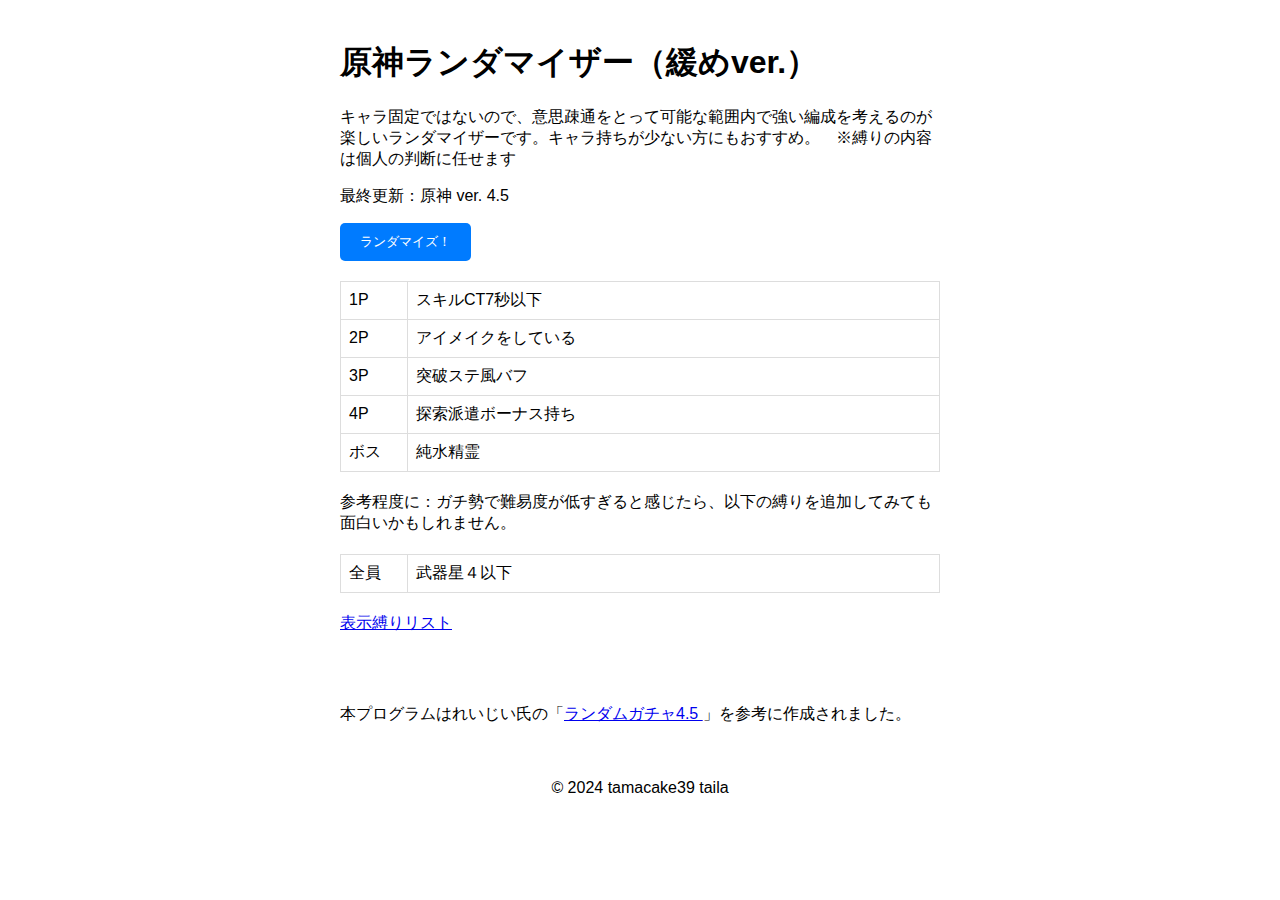
==== index.html @ 8609ba9f "Update index.html" ====
<!DOCTYPE html>
<html lang="ja-JP">
<head>
    <meta charset="UTF-8">
    <meta name="viewport" content="width=device-width, initial-scale=1.0">
    <meta name="description" content="原神の暇つぶしの補助をします。※縛りの内容は個人の判断に任せます">
    <meta name="data" content="2024-03-28">
    <title>原神ランダマイザー（緩めver.）</title>
    <link rel="stylesheet" href="styles.css">
    <script src="script.js"></script>

</head>
<body>
    <div class="container">
        <div class="content">

            <h1>原神ランダマイザー（緩めver.）</h1>

            <p>キャラ固定ではないので、意思疎通をとって可能な範囲内で強い編成を考えるのが楽しいランダマイザーです。キャラ持ちが少ない方にもおすすめ。　※縛りの内容は個人の判断に任せます</p>
            <p>最終更新：原神 ver. 4.5</p>
            
            <!--
            <div>
                <input type="radio" id="easy" name="level" value="easy" checked />
                <label for="easy">通常</label>
            </div>
            <div>
                <input type="radio" id="medium" name="level" value="medium" />
                <label for="medium">中間</label>
            </div>
            <div>
                <input type="radio" id="hard" name="level" value="hard" />
                <label for="hard">地獄</label>
            </div>
            -->

            <button class="executer">ランダマイズ！</button>
            
            <table id="dataTable">
                <tbody>
                    <!-- JSON data will be inserted here -->
                </tbody>
            </table>
            
            <p>参考程度に：ガチ勢で難易度が低すぎると感じたら、以下の縛りを追加してみても面白いかもしれません。</p>
            
            <table id="dataTable2">
                <tbody>
                    <!-- JSON data will be inserted here -->
                </tbody>
            </table>

          
            <a href="./data.json">表示縛りリスト</a>

            <br>
            <br>
            <br>
            <br>

            <p>本プログラムはれいじい氏の「<a href="https://docs.google.com/spreadsheets/d/1OSNBF7jOywGReE0lzNi7EmO-XgfzSGvc">ランダムガチャ4.5
            </a>」を参考に作成されました。</p>
            
            <br>

            <footer>
                <p>&copy; 2024 tamacake39 taila</p>
            </footer>
        </div>
    </div>
</body>
</html>
---- styles.css ----
body {
    margin: 0;
    font-family: Arial, sans-serif;
}

.container {
    max-width: 600px; /* 幅の制限 */
    margin: 0 auto; /* 中央揃え */
    padding: 20px;
    display: flex;
    align-items: center;
}

.content {
    flex: 1; /* 余白を埋める */
}

.executer {
    padding: 10px 20px;
    background-color: #007bff;
    color: #fff;
    border: none;
    border-radius: 5px;
    cursor: pointer;
}

#dataTable {
    margin: 20px 0;
    border-collapse: collapse;
    width: 100%;
}

#dataTable td, #dataTable th {
    border: 1px solid #dddddd;
    background-color: #ffffff;
    padding: 8px;
    text-align: left;
}

.table-wrapper {
    border: 1px solid #ccc;
    border-radius: 5px;
    overflow: auto;
    max-height: 300px;
}

#dataTable th:first-child,
#dataTable td:first-child {
    width: 50px; /* 最初の列の幅を100pxに設定 */
}

footer {
    margin-top: 20px;
    text-align: center;
}

body {
    margin: 0;
    font-family: Arial, sans-serif;
}

.container {
    max-width: 600px; /* 幅の制限 */
    margin: 0 auto; /* 中央揃え */
    padding: 20px;
    display: flex;
    align-items: center;
}

.content {
    flex: 1; /* 余白を埋める */
}

.executer {
    padding: 10px 20px;
    background-color: #007bff;
    color: #fff;
    border: none;
    border-radius: 5px;
    cursor: pointer;
}

#dataTable2 {
    margin: 20px 0;
    border-collapse: collapse;
    width: 100%;
}

#dataTable2 td, #dataTable2 th {
    border: 1px solid #dddddd;
    background-color: #ffffff;
    padding: 8px;
    text-align: left;
}

.table-wrapper {
    border: 1px solid #ccc;
    border-radius: 5px;
    overflow: auto;
    max-height: 300px;
}

#dataTable2 th:first-child,
#dataTable2 td:first-child {
    width: 50px; /* 最初の列の幅を100pxに設定 */
}
footer {
    margin-top: 20px;
    text-align: center;
}
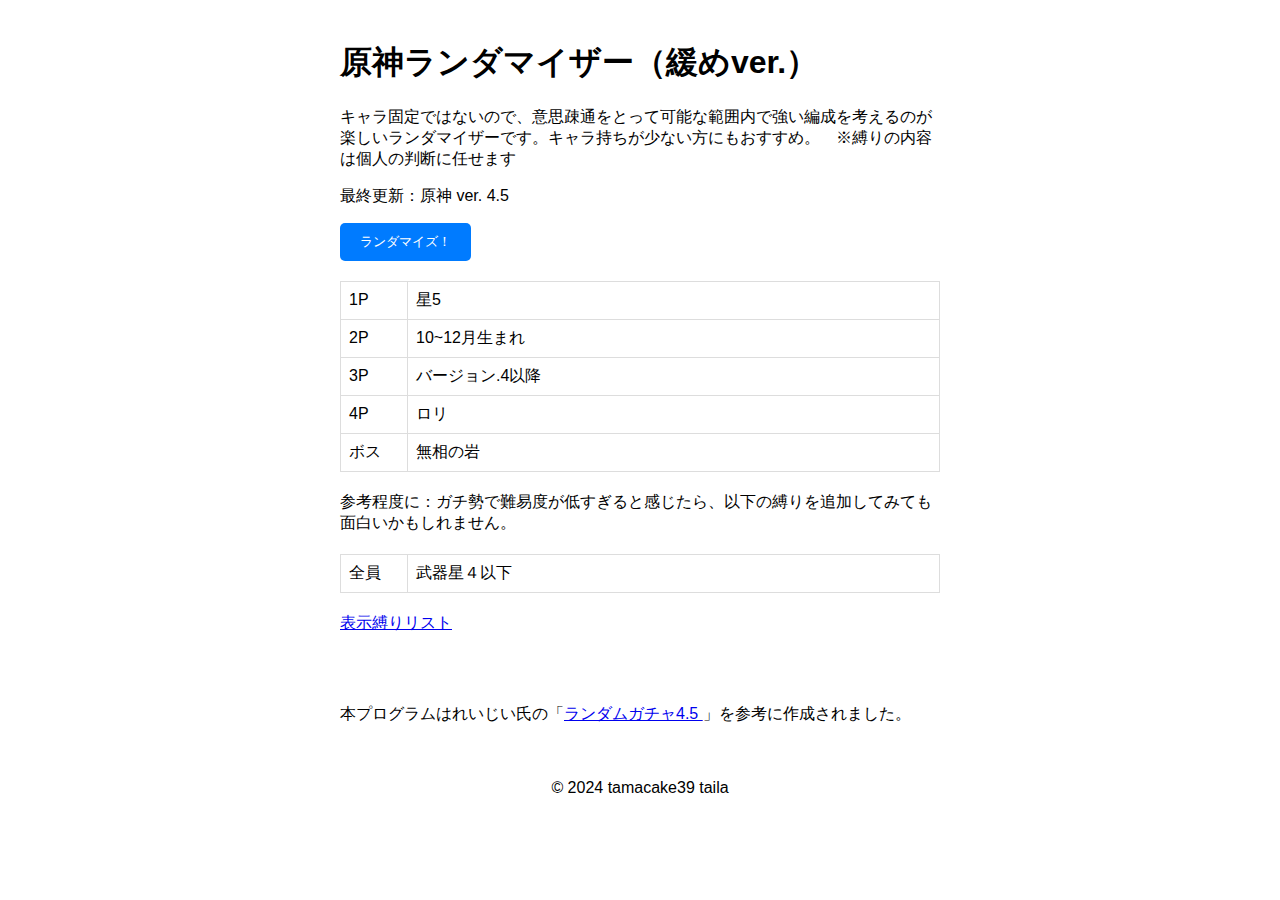
==== commit d3d37c58: "Update index.html" ====
--- a/index.html
+++ b/index.html
@@ -3,7 +3,7 @@
 <head>
     <meta charset="UTF-8">
     <meta name="viewport" content="width=device-width, initial-scale=1.0">
-    <meta name="description" content="原神の暇つぶしの補助をします。※縛りの内容は個人の判断に任せます">
+    <meta name="description" content="キャラ固定ではないので、意思疎通をとって可能な範囲内で強い編成を考えるのが楽しいランダマイザーです。キャラ持ちが少ない方にもおすすめ。">
     <meta name="data" content="2024-03-28">
     <title>原神ランダマイザー（緩めver.）</title>
     <link rel="stylesheet" href="styles.css">
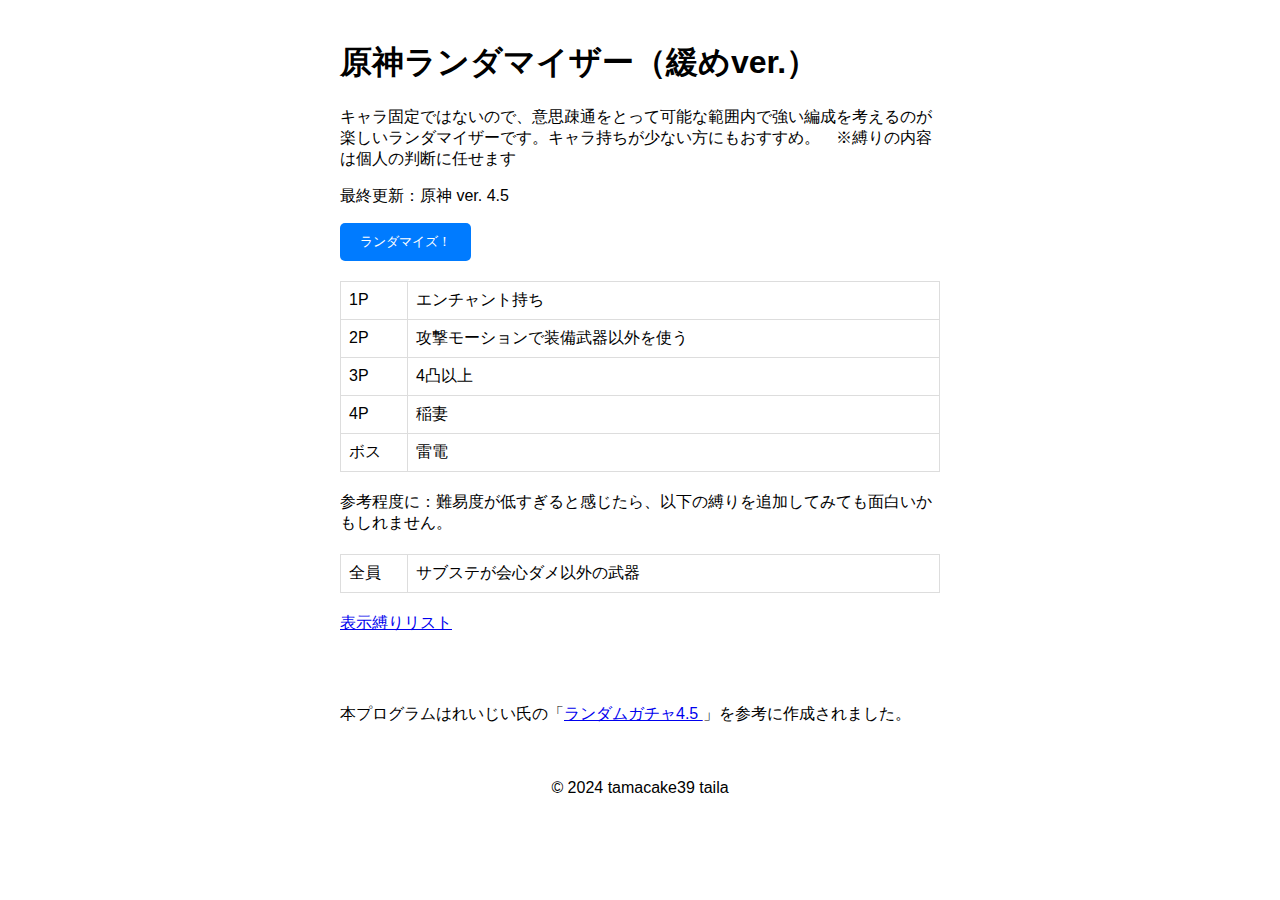
==== commit 4a63ecc3: "Update index.html" ====
--- a/index.html
+++ b/index.html
@@ -42,7 +42,7 @@
                 </tbody>
             </table>
             
-            <p>参考程度に：ガチ勢で難易度が低すぎると感じたら、以下の縛りを追加してみても面白いかもしれません。</p>
+            <p>参考程度に：難易度が低すぎると感じたら、以下の縛りを追加してみても面白いかもしれません。</p>
             
             <table id="dataTable2">
                 <tbody>
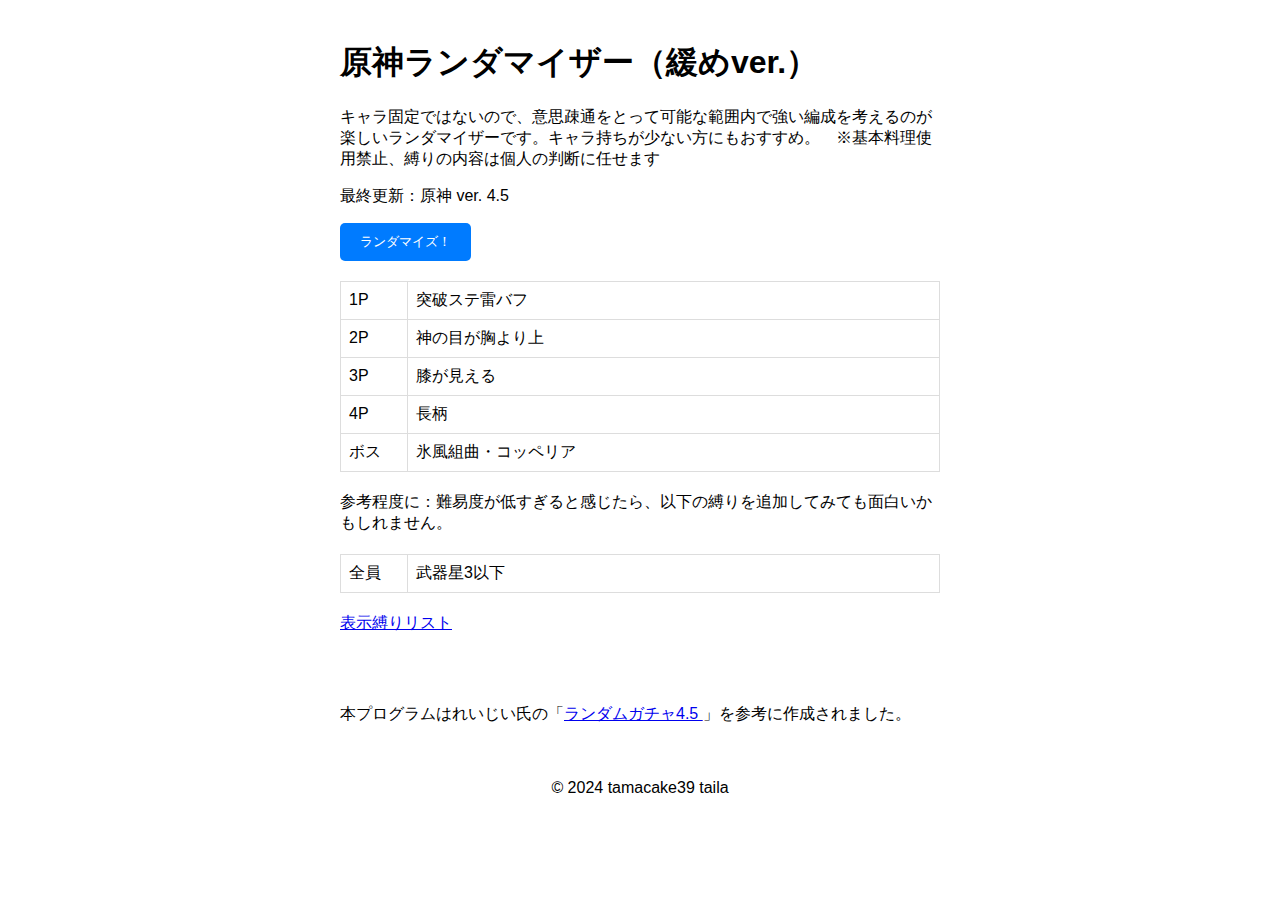
==== commit 917e95ce: "Update index.html" ====
--- a/index.html
+++ b/index.html
@@ -16,7 +16,7 @@
 
             <h1>原神ランダマイザー（緩めver.）</h1>
 
-            <p>キャラ固定ではないので、意思疎通をとって可能な範囲内で強い編成を考えるのが楽しいランダマイザーです。キャラ持ちが少ない方にもおすすめ。　※縛りの内容は個人の判断に任せます</p>
+            <p>キャラ固定ではないので、意思疎通をとって可能な範囲内で強い編成を考えるのが楽しいランダマイザーです。キャラ持ちが少ない方にもおすすめ。　※基本料理使用禁止、縛りの内容は個人の判断に任せます</p>
             <p>最終更新：原神 ver. 4.5</p>
             
             <!--
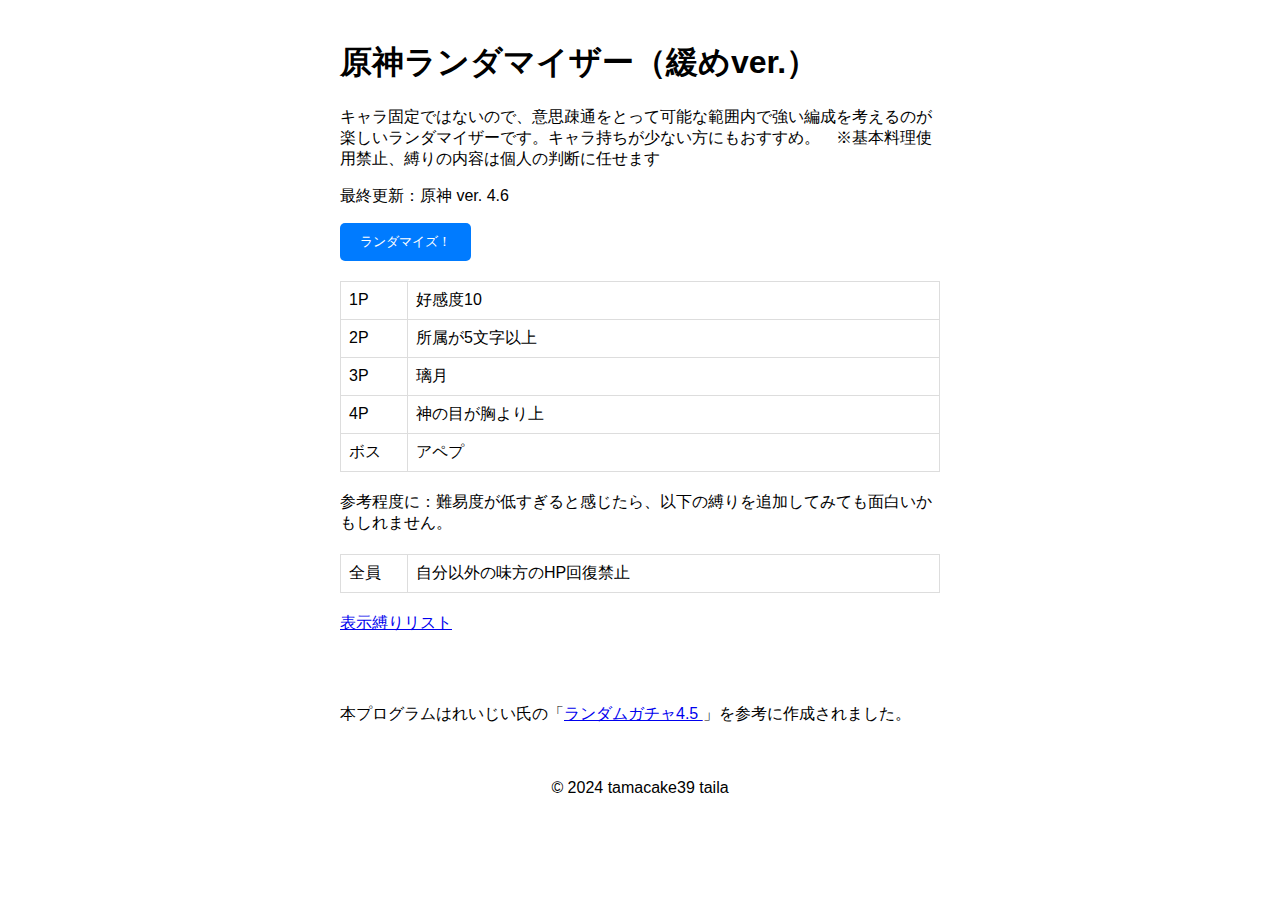
==== commit aa77540b: "Update index.html" ====
--- a/index.html
+++ b/index.html
@@ -4,7 +4,7 @@
     <meta charset="UTF-8">
     <meta name="viewport" content="width=device-width, initial-scale=1.0">
     <meta name="description" content="キャラ固定ではないので、意思疎通をとって可能な範囲内で強い編成を考えるのが楽しいランダマイザーです。キャラ持ちが少ない方にもおすすめ。">
-    <meta name="data" content="2024-03-28">
+    <meta name="data" content="2024-04-24">
     <title>原神ランダマイザー（緩めver.）</title>
     <link rel="stylesheet" href="styles.css">
     <script src="script.js"></script>
@@ -17,7 +17,7 @@
             <h1>原神ランダマイザー（緩めver.）</h1>
 
             <p>キャラ固定ではないので、意思疎通をとって可能な範囲内で強い編成を考えるのが楽しいランダマイザーです。キャラ持ちが少ない方にもおすすめ。　※基本料理使用禁止、縛りの内容は個人の判断に任せます</p>
-            <p>最終更新：原神 ver. 4.5</p>
+            <p>最終更新：原神 ver. 4.6</p>
             
             <!--
             <div>
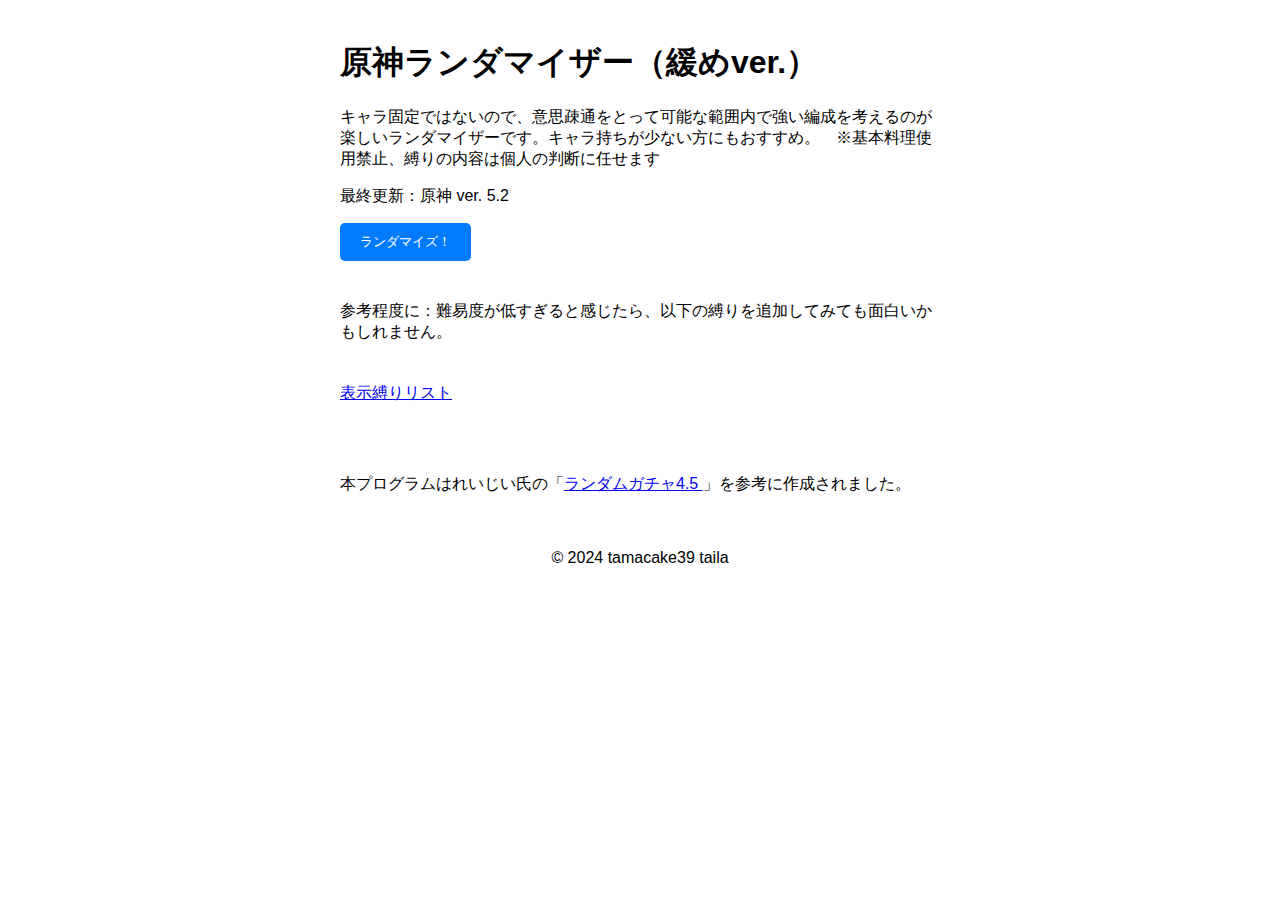
==== commit f2de5f9f: "Update index.html" ====
--- a/index.html
+++ b/index.html
@@ -4,7 +4,7 @@
     <meta charset="UTF-8">
     <meta name="viewport" content="width=device-width, initial-scale=1.0">
     <meta name="description" content="キャラ固定ではないので、意思疎通をとって可能な範囲内で強い編成を考えるのが楽しいランダマイザーです。キャラ持ちが少ない方にもおすすめ。">
-    <meta name="data" content="2024-04-24">
+    <meta name="data" content="2024-12-12">
     <title>原神ランダマイザー（緩めver.）</title>
     <link rel="stylesheet" href="styles.css">
     <script src="script.js"></script>
@@ -17,7 +17,7 @@
             <h1>原神ランダマイザー（緩めver.）</h1>
 
             <p>キャラ固定ではないので、意思疎通をとって可能な範囲内で強い編成を考えるのが楽しいランダマイザーです。キャラ持ちが少ない方にもおすすめ。　※基本料理使用禁止、縛りの内容は個人の判断に任せます</p>
-            <p>最終更新：原神 ver. 4.6</p>
+            <p>最終更新：原神 ver. 5.2</p>
             
             <!--
             <div>
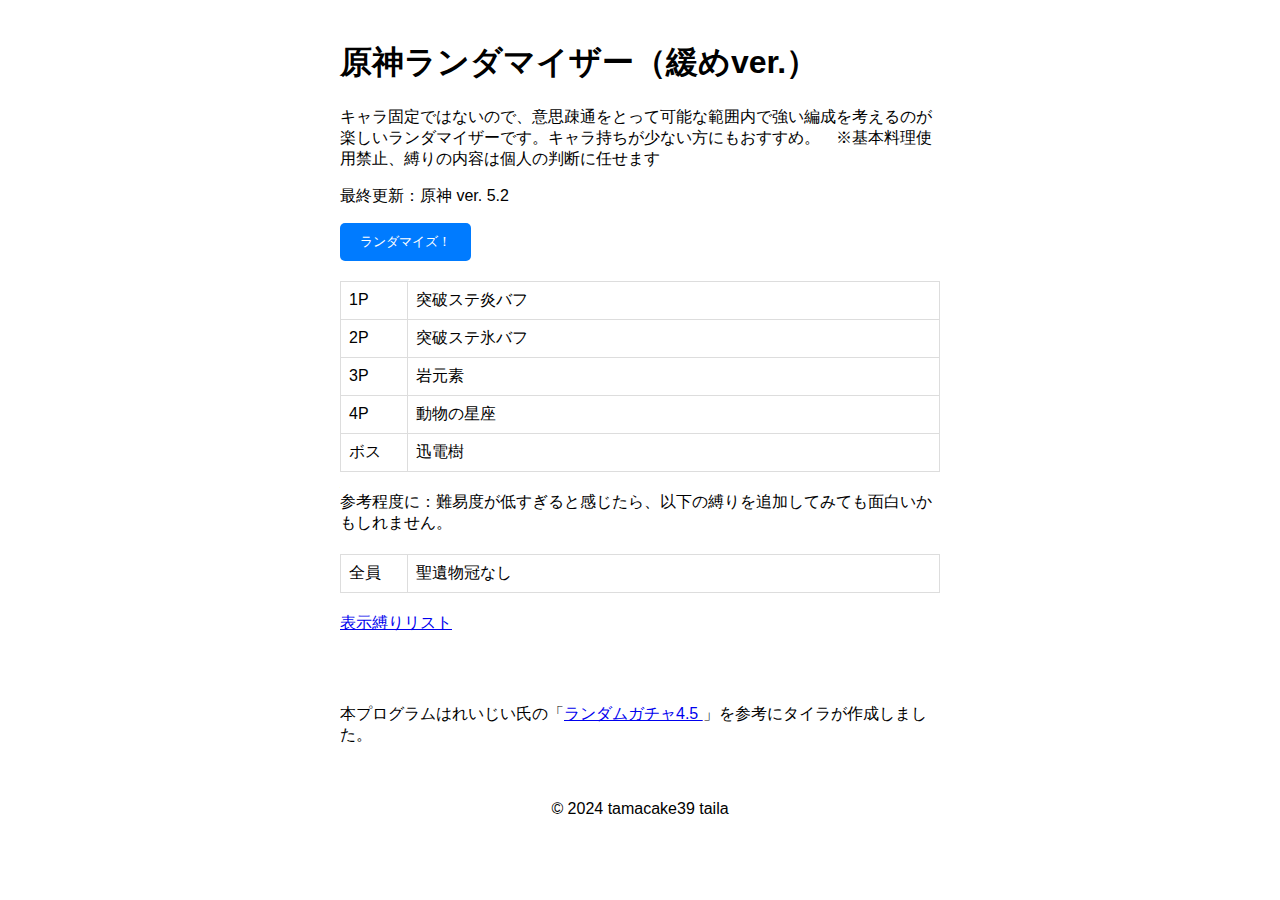
==== commit 2c0b8ab2: "Update index.html" ====
--- a/index.html
+++ b/index.html
@@ -59,7 +59,7 @@
             <br>
 
             <p>本プログラムはれいじい氏の「<a href="https://docs.google.com/spreadsheets/d/1OSNBF7jOywGReE0lzNi7EmO-XgfzSGvc">ランダムガチャ4.5
-            </a>」を参考に作成されました。</p>
+            </a>」を参考にタイラが作成しました。</p>
             
             <br>
 
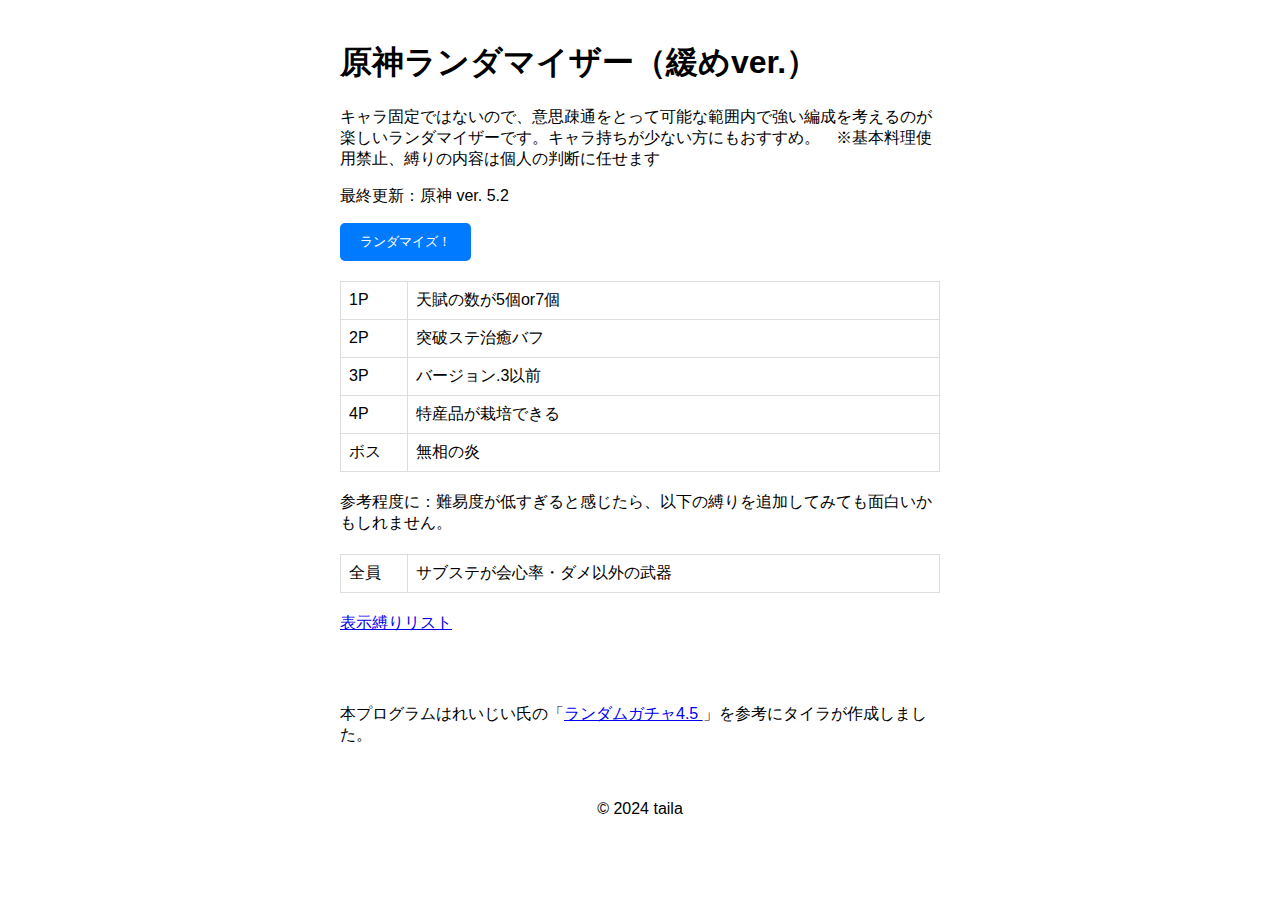
==== commit db35ca4f: "Update index.html" ====
--- a/index.html
+++ b/index.html
@@ -64,7 +64,7 @@
             <br>
 
             <footer>
-                <p>&copy; 2024 tamacake39 taila</p>
+                <p>&copy; 2024 taila</p>
             </footer>
         </div>
     </div>
